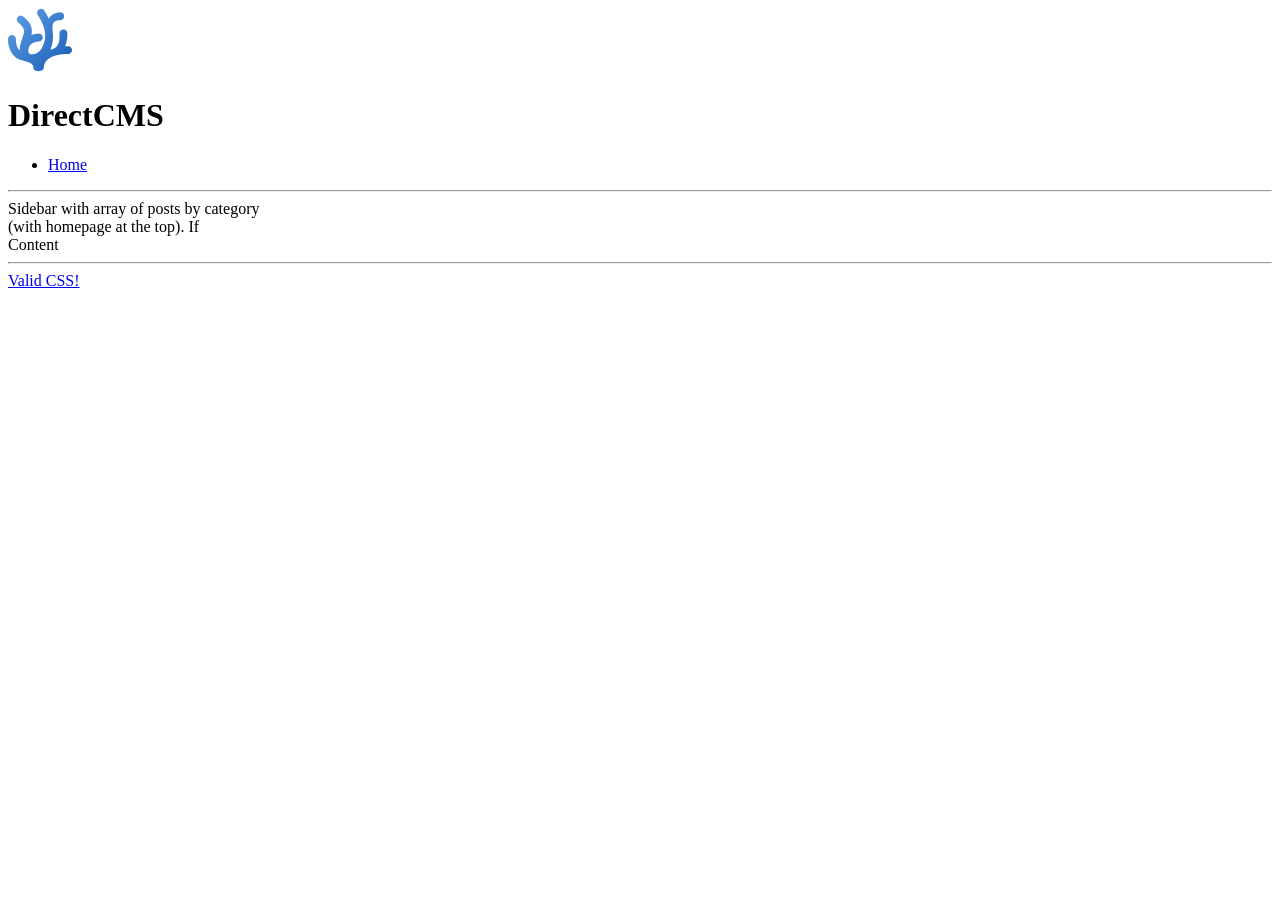
==== web/index.html @ 509fbf97 "commit message" ====
<!DOCTYPE html>
<html lang="en">

    <head>
        <title>DirectCMS | A directory focused CMS.</title>
        <meta charset="utf-8">
        <link rel="icon" href="favicon.png" type="image/png">
        <meta name="description" content="">
        <meta name="author" content="Jonathan Vojtush">
        <meta name="keywords" content="">
        <meta name="viewport" content="width=device-width, initial-scale=1">
        <link href="bootstrap.min.css" rel="stylesheet">
        <link rel="stylesheet" href="styles.css">
        <script src="wasm_exec.js" defer></script>
        <script src="bootstrap.bundle.min.js" defer></script>
        <script src="scripts.js" defer></script>
    </head>

    <body class="container-fluid vh-100 position-relative" data-bs-theme="dark">
        <header class="sticky-top text-bg-dark">
            <img src="favicon.png" alt="logo" tabindex="-1" id="logo">
            <h1 class="visually-hidden">DirectCMS</h1>
            <nav>
                <ul class="nav">
                    <li class="nav-item">
                        <a class="nav-link" href="/">Home</a>
                    </li>
                </ul>
            </nav>
        </header>
        <hr>
        <aside class="float-start">
          Sidebar with array of posts by category (with homepage at the top). If 
        </aside>
        <main class="text-bg-light float-end">
            Content
        </main>
        <hr>
        <footer class="text-bg-dark sticky-bottom">
            <a href="http://jigsaw.w3.org/css-validator/check/referer">
                <span class="visually-hidden">Valid CSS!</span>
            </a>
        </footer>
    </body>
</html>
---- web/styles.css ----
aside {
  max-width: 20%;
}
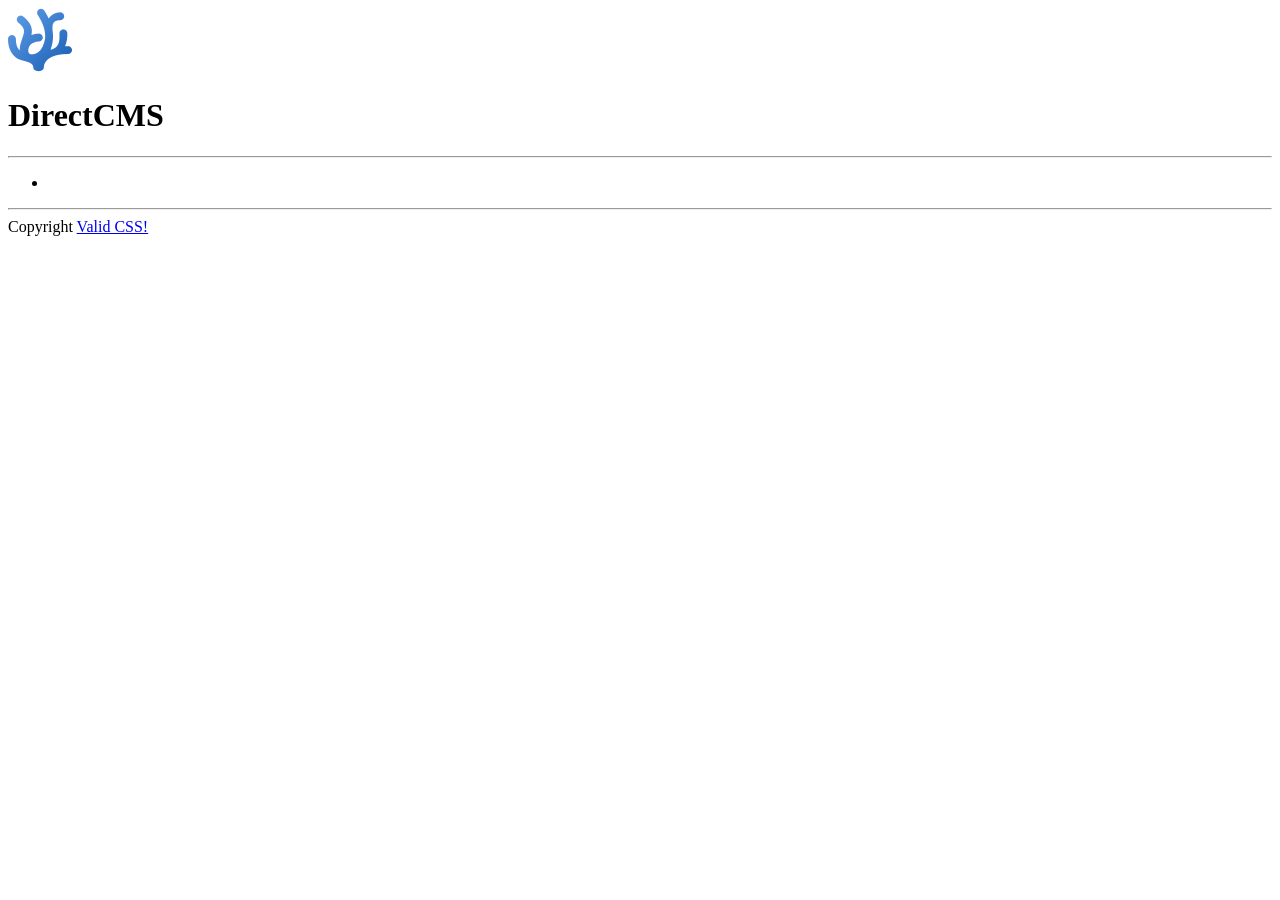
==== commit e49ffe43: "frame of web page" ====
--- a/web/index.html
+++ b/web/index.html
@@ -1,42 +1,52 @@
 <!DOCTYPE html>
+<!-- 
+    TODO: Add Variable Page Title to head>title
+    TODO: Add Variable Site Title to head>title
+    TODO: Build array of POST <a> based on POST count
+    TODO: Inject contents of template.html>main_&_head into index.html>main_&_head
+-->
 <html lang="en">
 
     <head>
-        <title>DirectCMS | A directory focused CMS.</title>
         <meta charset="utf-8">
+        <meta name="viewport" content="width=device-width, initial-scale=1">
         <link rel="icon" href="favicon.png" type="image/png">
-        <meta name="description" content="">
-        <meta name="author" content="Jonathan Vojtush">
-        <meta name="keywords" content="">
-        <meta name="viewport" content="width=device-width, initial-scale=1">
-        <link href="bootstrap.min.css" rel="stylesheet">
+        <link rel="stylesheet" href="bootstrap.min.css">
         <link rel="stylesheet" href="styles.css">
         <script src="wasm_exec.js" defer></script>
         <script src="bootstrap.bundle.min.js" defer></script>
         <script src="scripts.js" defer></script>
+        
+        <!-- Post specific SEO will be injected here -->
+        <title> | </title>
+        <meta name="description" content="">
+        <meta name="author" content="">
+        <meta name="keywords" content="">
     </head>
 
     <body class="container-fluid vh-100 position-relative" data-bs-theme="dark">
-        <header class="sticky-top text-bg-dark">
+        <header class="sticky-top text-bg-dark text-center pt-3">
             <img src="favicon.png" alt="logo" tabindex="-1" id="logo">
             <h1 class="visually-hidden">DirectCMS</h1>
+        </header>
+        <hr>
+        <aside class="float-start text-center">
             <nav>
                 <ul class="nav">
                     <li class="nav-item">
-                        <a class="nav-link" href="/">Home</a>
+                        <!-- <a class="nav-link" href="/">If Home</a> -->
+                        <!-- <hr> -->
+                        <!-- <a class="nav-link" href="/POST">Post loop (recent -)</a> -->
                     </li>
                 </ul>
             </nav>
-        </header>
-        <hr>
-        <aside class="float-start">
-          Sidebar with array of posts by category (with homepage at the top). If 
         </aside>
         <main class="text-bg-light float-end">
-            Content
+            <!-- INNER contents of post(s) will be injected here, creating a progressive web app experience -->
         </main>
         <hr>
-        <footer class="text-bg-dark sticky-bottom">
+        <footer class="text-bg-dark sticky-bottom text-center">
+            Copyright
             <a href="http://jigsaw.w3.org/css-validator/check/referer">
                 <span class="visually-hidden">Valid CSS!</span>
             </a>
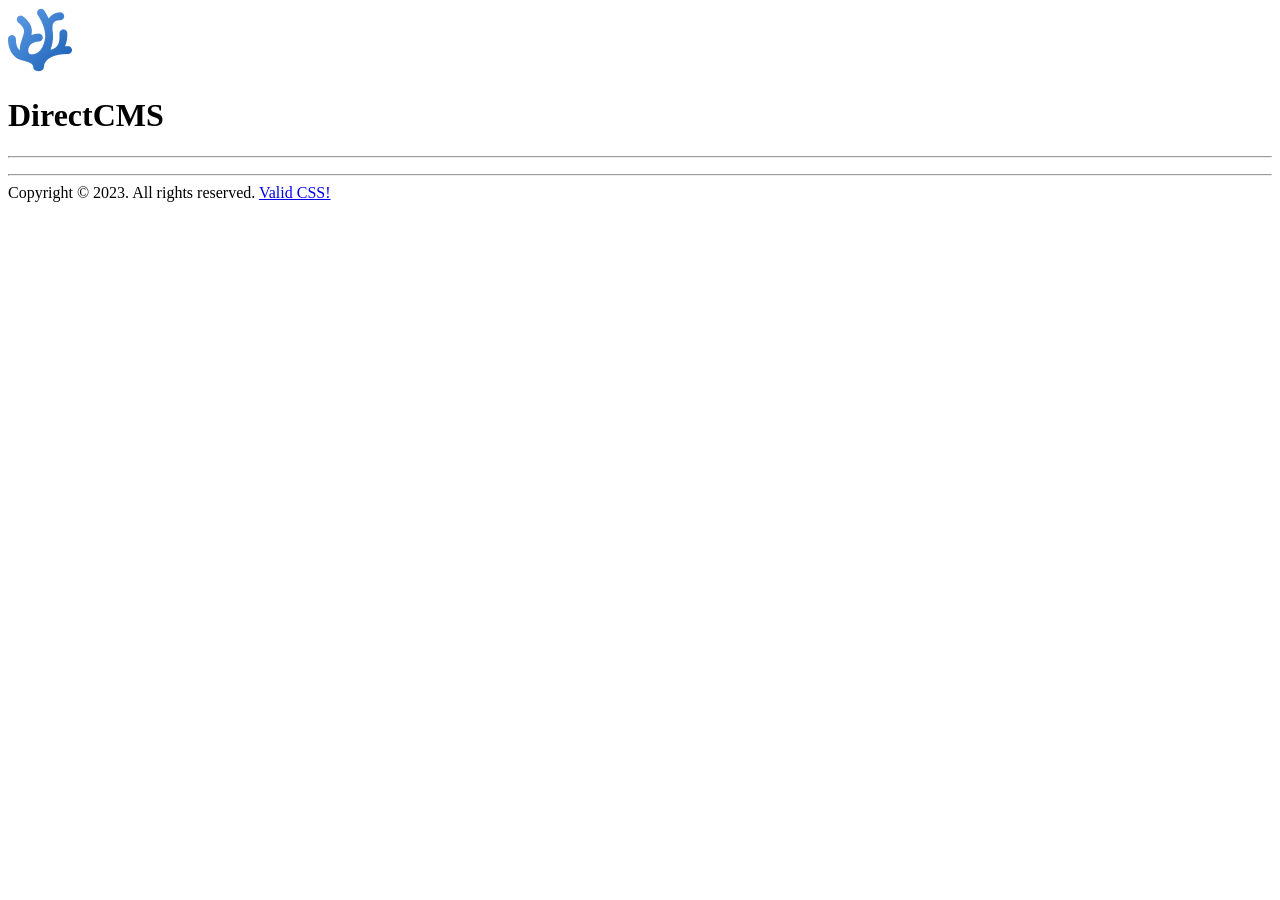
==== commit ebb81534: "checkpoint" ====
--- a/web/index.html
+++ b/web/index.html
@@ -1,55 +1,46 @@
 <!DOCTYPE html>
-<!-- 
-    TODO: Add Variable Page Title to head>title
-    TODO: Add Variable Site Title to head>title
-    TODO: Build array of POST <a> based on POST count
-    TODO: Inject contents of template.html>main_&_head into index.html>main_&_head
--->
 <html lang="en">
 
-    <head>
-        <meta charset="utf-8">
-        <meta name="viewport" content="width=device-width, initial-scale=1">
-        <link rel="icon" href="favicon.png" type="image/png">
-        <link rel="stylesheet" href="bootstrap.min.css">
-        <link rel="stylesheet" href="styles.css">
-        <script src="wasm_exec.js" defer></script>
-        <script src="bootstrap.bundle.min.js" defer></script>
-        <script src="scripts.js" defer></script>
-        
-        <!-- Post specific SEO will be injected here -->
-        <title> | </title>
-        <meta name="description" content="">
-        <meta name="author" content="">
-        <meta name="keywords" content="">
-    </head>
+<head>
+    <meta charset="utf-8">
+    <meta name="viewport" content="width=device-width, initial-scale=1.0">
+    <link rel="icon" href="favicon.png" type="image/png">
+    <link rel="stylesheet" href="bootstrap.min.css"> <!-- v5.3.3 -->
+    <script src="wasm_exec.js" defer></script> <!-- from $GOROOT/misc/wasm/wasm_exec.js when goLang v1.22.4 -->
+    <script src="bootstrap.bundle.min.js" defer></script> <!-- v5.3.3 -->
+    <script src="scripts.js" defer></script>
 
-    <body class="container-fluid vh-100 position-relative" data-bs-theme="dark">
-        <header class="sticky-top text-bg-dark text-center pt-3">
-            <img src="favicon.png" alt="logo" tabindex="-1" id="logo">
-            <h1 class="visually-hidden">DirectCMS</h1>
-        </header>
-        <hr>
-        <aside class="float-start text-center">
-            <nav>
-                <ul class="nav">
-                    <li class="nav-item">
-                        <!-- <a class="nav-link" href="/">If Home</a> -->
-                        <!-- <hr> -->
-                        <!-- <a class="nav-link" href="/POST">Post loop (recent -)</a> -->
-                    </li>
-                </ul>
-            </nav>
-        </aside>
-        <main class="text-bg-light float-end">
-            <!-- INNER contents of post(s) will be injected here, creating a progressive web app experience -->
-        </main>
-        <hr>
-        <footer class="text-bg-dark sticky-bottom text-center">
-            Copyright
-            <a href="http://jigsaw.w3.org/css-validator/check/referer">
-                <span class="visually-hidden">Valid CSS!</span>
-            </a>
-        </footer>
-    </body>
-</html>
+    <!-- Post specific SEO will be injected here -->
+    <title>|</title>
+    <meta name="description" content="">
+    <meta name="author" content="">
+    <meta name="keywords" content="">
+</head>
+
+<body class="container-fluid vh-100 position-relative" data-bs-theme="dark">
+    <header class="sticky-top text-bg-dark text-center pt-3">
+        <img src="favicon.png" alt="logo" tabindex="-1" id="logo">
+        <h1 class="visually-hidden">DirectCMS</h1>
+    </header>
+    <hr>
+    <aside class="float-start text-center">
+        <nav>
+            <ul class="nav flex-column">
+                <!-- Navigation items will be inserted here -->
+            </ul>
+        </nav>
+    </aside>
+    <main class="text-bg-light float-end">
+        <!-- INNER contents of post(s) will be injected here, creating a progressive web app experience -->
+    </main>
+    <hr>
+    <footer class="text-bg-dark sticky-bottom text-center">
+        Copyright &copy; 2023. All rights reserved.
+        <a href="http://jigsaw.w3.org/css-validator/check/referer" title="Validate the CSS!" target="_blank"
+            rel="noopener noreferrer">
+            <span class="visually-hidden">Valid CSS!</span>
+        </a>
+    </footer>
+</body>
+
+</html>
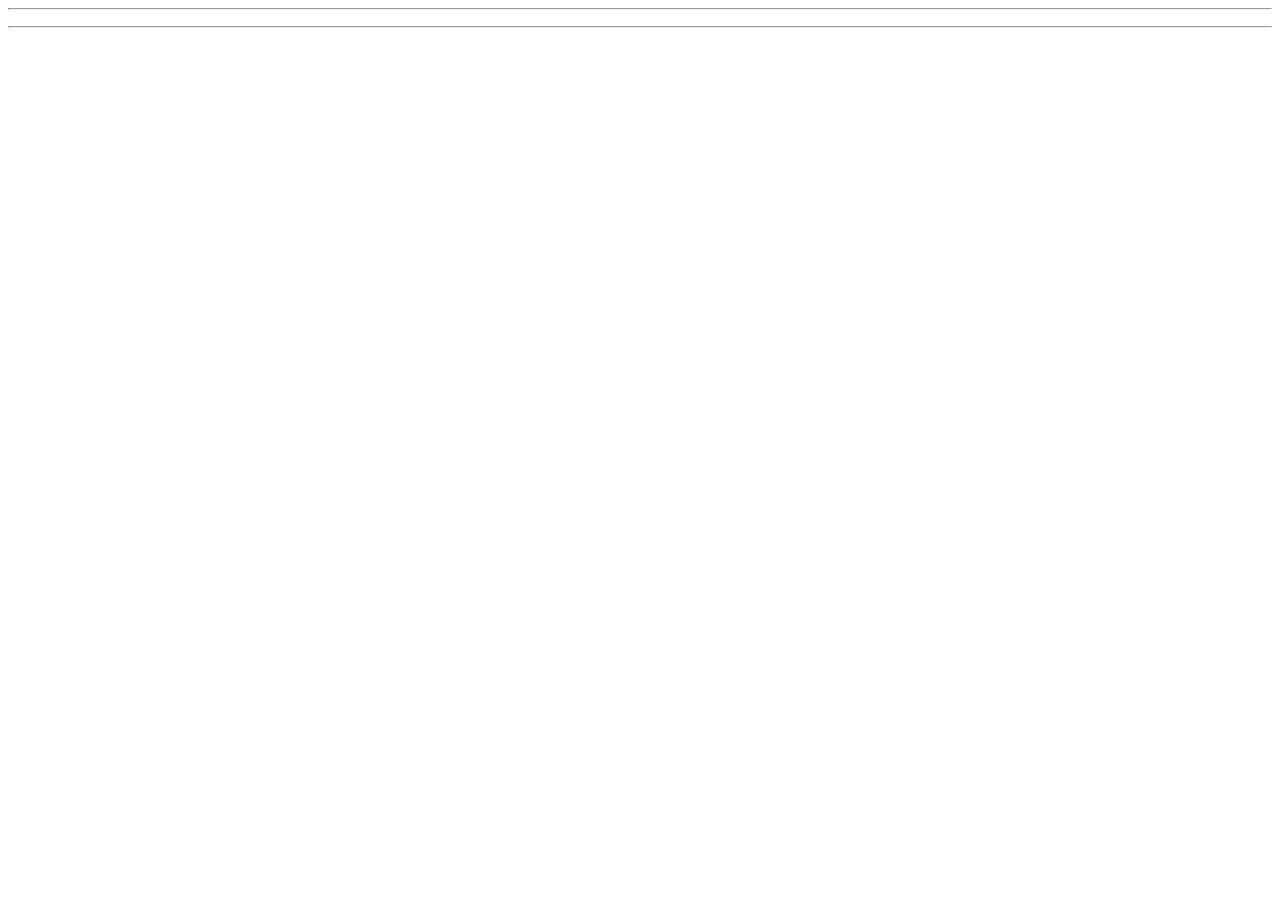
==== commit c0b94fae: "add some sample files, relocate some code, start handling some meta data" ====
--- a/web/index.html
+++ b/web/index.html
@@ -4,43 +4,34 @@
 <head>
     <meta charset="utf-8">
     <meta name="viewport" content="width=device-width, initial-scale=1.0">
+    <meta robots="index, follow, max-snippet:-1, max-image-preview:large, max-video-preview:-1">
     <link rel="icon" href="favicon.png" type="image/png">
     <link rel="stylesheet" href="bootstrap.min.css"> <!-- v5.3.3 -->
+    <link rel="stylesheet" href="styles.css">
+    <link rel="stylesheet" href="custom.css">
     <script src="wasm_exec.js" defer></script> <!-- from $GOROOT/misc/wasm/wasm_exec.js when goLang v1.22.4 -->
     <script src="bootstrap.bundle.min.js" defer></script> <!-- v5.3.3 -->
     <script src="scripts.js" defer></script>
-
-    <!-- Post specific SEO will be injected here -->
-    <title>|</title>
+    <script src="custom.js" defer></script>
+    <title></title>
     <meta name="description" content="">
+    <meta name="keywords" content="">
     <meta name="author" content="">
-    <meta name="keywords" content="">
 </head>
 
 <body class="container-fluid vh-100 position-relative" data-bs-theme="dark">
-    <header class="sticky-top text-bg-dark text-center pt-3">
-        <img src="favicon.png" alt="logo" tabindex="-1" id="logo">
-        <h1 class="visually-hidden">DirectCMS</h1>
-    </header>
+    <header class="sticky-top text-bg-dark text-center pt-3"></header>
     <hr>
-    <aside class="float-start text-center">
+    <aside class="float-start text-center" id="nav">
         <nav>
-            <ul class="nav flex-column">
-                <!-- Navigation items will be inserted here -->
-            </ul>
+            <ul class="nav flex-column"></ul>
         </nav>
     </aside>
-    <main class="text-bg-light float-end">
-        <!-- INNER contents of post(s) will be injected here, creating a progressive web app experience -->
-    </main>
+    <main class="text-bg-light float-end"></main>
+    <aside class="float-end text-center" id="sidebar">
+    </aside>
     <hr>
-    <footer class="text-bg-dark sticky-bottom text-center">
-        Copyright &copy; 2023. All rights reserved.
-        <a href="http://jigsaw.w3.org/css-validator/check/referer" title="Validate the CSS!" target="_blank"
-            rel="noopener noreferrer">
-            <span class="visually-hidden">Valid CSS!</span>
-        </a>
-    </footer>
+    <footer class="text-bg-dark sticky-bottom text-center"></footer>
 </body>
 
 </html>
--- a/web/styles.css
+++ b/web/styles.css
@@ -0,0 +1,3 @@
+aside {
+  max-width: 20%;
+}
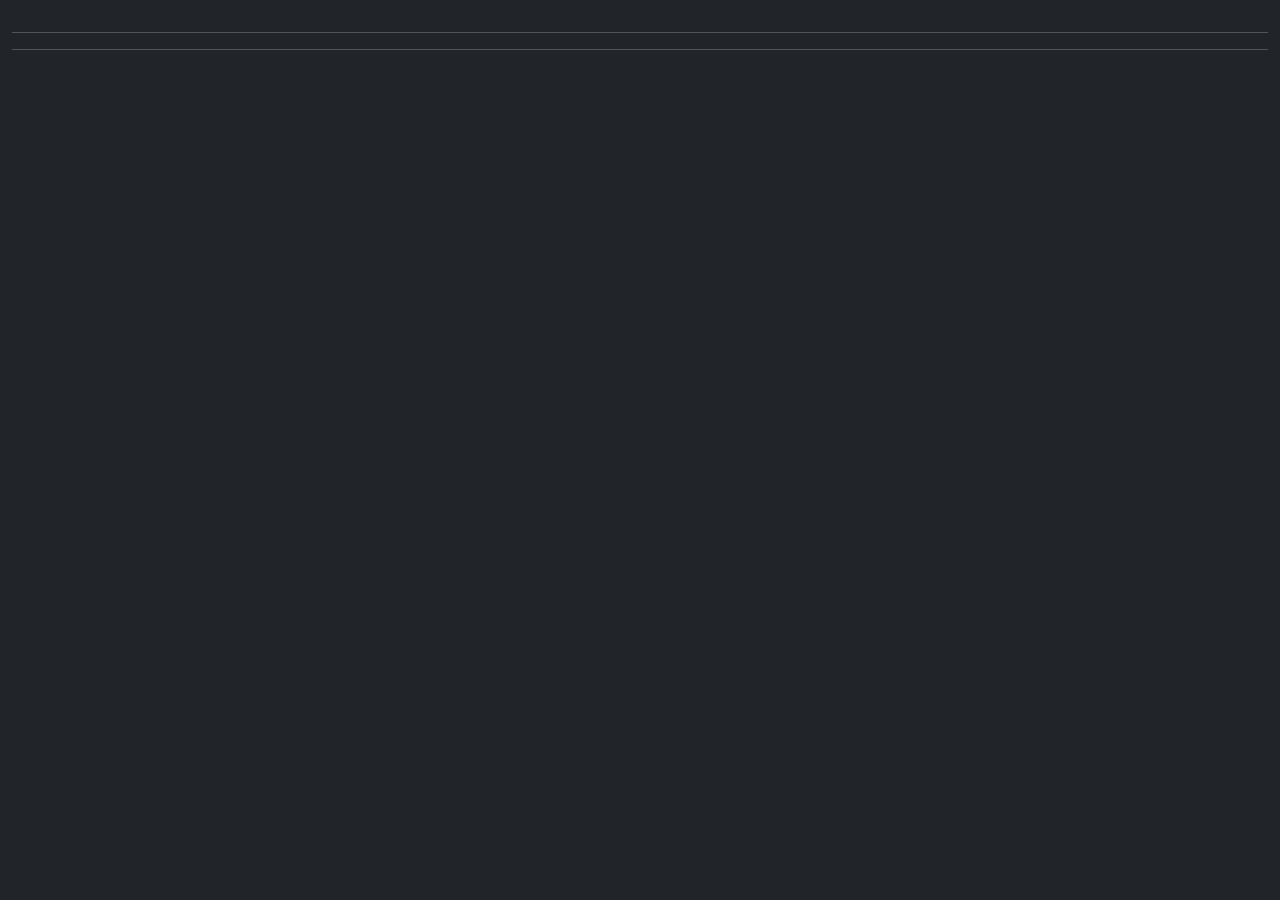
==== commit 592fad73: "Step back to load data to server" ====
--- a/web/index.html
+++ b/web/index.html
@@ -6,14 +6,14 @@
     <meta name="viewport" content="width=device-width, initial-scale=1.0">
     <meta robots="index, follow, max-snippet:-1, max-image-preview:large, max-video-preview:-1">
     <link rel="icon" href="favicon.png" type="image/png">
-    <link rel="stylesheet" href="bootstrap.min.css"> <!-- v5.3.3 -->
+    <link href="https://cdn.jsdelivr.net/npm/bootstrap@5.3.3/dist/css/bootstrap.min.css" rel="stylesheet" integrity="sha384-QWTKZyjpPEjISv5WaRU9OFeRpok6YctnYmDr5pNlyT2bRjXh0JMhjY6hW+ALEwIH" crossorigin="anonymous">
     <link rel="stylesheet" href="styles.css">
     <link rel="stylesheet" href="custom.css">
-    <script src="wasm_exec.js" defer></script> <!-- from $GOROOT/misc/wasm/wasm_exec.js when goLang v1.22.4 -->
-    <script src="bootstrap.bundle.min.js" defer></script> <!-- v5.3.3 -->
+    <script src="wasm_exec.js" defer></script> <!-- from $GOROOT/misc/wasm/wasm_exec.js -->
+    <!-- <script src="https://cdn.jsdelivr.net/npm/bootstrap@5.3.3/dist/js/bootstrap.bundle.min.js" integrity="sha384-YvpcrYf0tY3lHB60NNkmXc5s9fDVZLESaAA55NDzOxhy9GkcIdslK1eN7N6jIeHz" crossorigin="anonymous"></script> -->
     <script src="scripts.js" defer></script>
     <script src="custom.js" defer></script>
-    <title></title>
+    <title>_</title>
     <meta name="description" content="">
     <meta name="keywords" content="">
     <meta name="author" content="">
